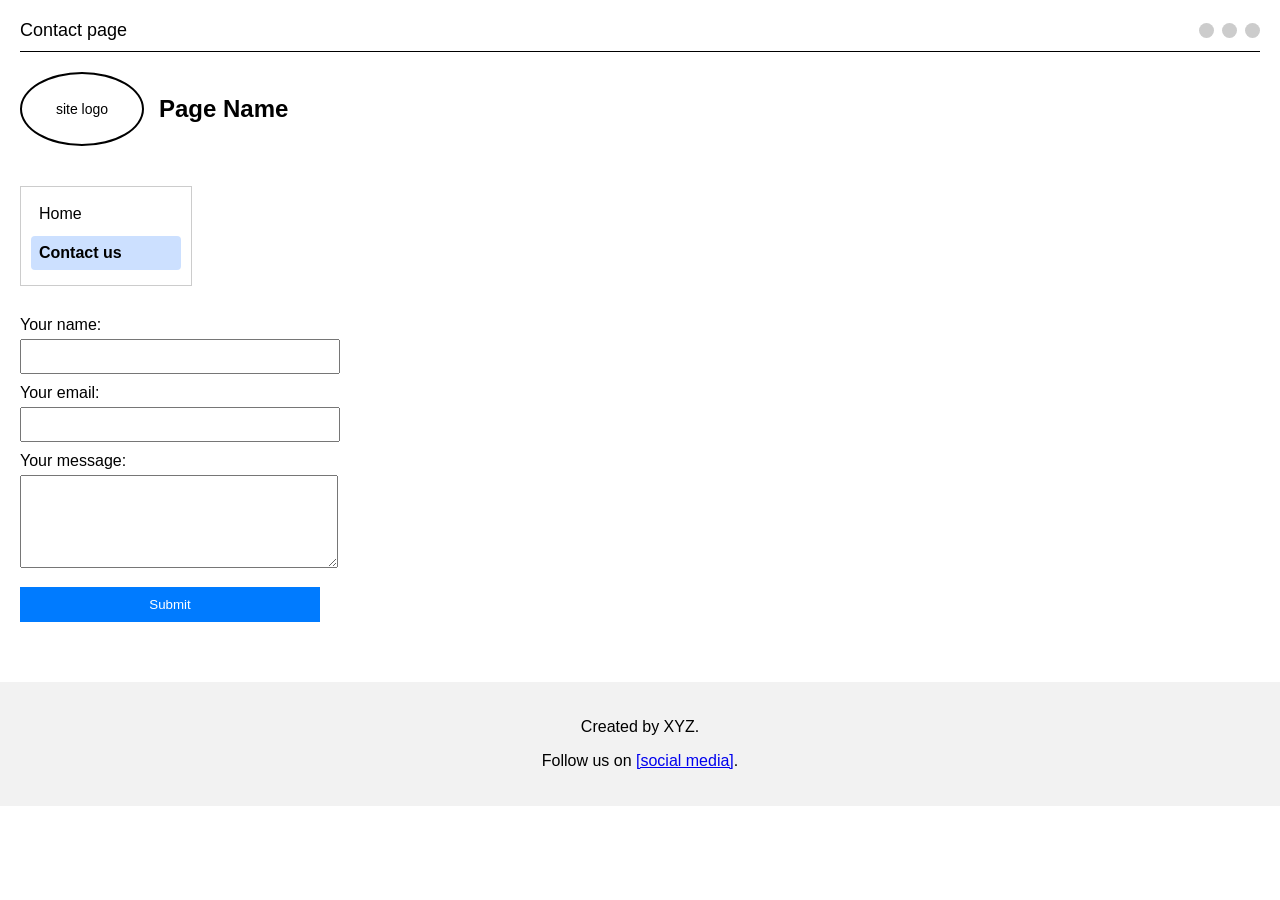
==== contact.html @ c7a51ec1 "site logo" ====
<!doctype html>
<html lang="en">
  <head>
    <meta charset="UTF-8" />
    <meta name="viewport" content="width=device-width, initial-scale=1.0" />
    <title>Contact page</title>
    <link rel="stylesheet" href="styles/styles.css" />
  </head>

  <body>
    <header class="page-header">
      <div class="header-top">
        <h1 class="page-label">Contact page</h1>

        <div class="header-circles">
          <span class="circle"></span>
          <span class="circle"></span>
          <span class="circle"></span>
        </div>
      </div>

      <hr class="underline" />

      <div class="header-middle">
        <div class="logo-oval">site logo</div>
        <h2>Page Name</h2>
      </div>
    </header>

    <nav class="side-nav">
      <a href="index.html" class="nav-item">Home</a>
      <a href="contact.html" class="nav-item active">Contact us</a>
    </nav>

    <main class="left-content">
      <form action="#" method="post">
        <label for="name">Your name:</label>
        <input type="text" id="name" name="name" required />

        <label for="email">Your email:</label>
        <input type="email" id="email" name="email" required />

        <label for="message">Your message:</label>
        <textarea id="message" name="message" rows="5" required></textarea>

        <button type="submit">Submit</button>
      </form>
    </main>

    <footer>
      <p>Created by XYZ.</p>
      <p>Follow us on <a href="#">[social media]</a>.</p>
    </footer>
  </body>
</html>
---- styles/styles.css ----
body {
  font-family: Arial, sans-serif;
  margin: 0;
  padding: 0;
}

/* HEADER */
.page-header {
  padding: 20px;
}

/* Top row: small Home page + circles */
.header-top {
  display: flex;
  justify-content: space-between;
  align-items: center;
}

.page-label {
  font-size: 18px;
  font-weight: normal;
  margin: 0;
}

/* Three circles */
.header-circles {
  display: flex;
  gap: 8px;
}

.circle {
  width: 15px;
  height: 15px;
  background-color: #ccc;
  border-radius: 50%;
}

/* Underline */
.underline {
  border: none;
  border-bottom: 1px solid black;
  margin: 10px 0 20px 0;
}

/* Middle row: oval placeholder + Page Name */
.header-middle {
  display: flex;
  align-items: center;
  gap: 15px;
}

/* OVAL PLACEHOLDER */
.logo-oval {
  width: 120px;
  height: 70px;
  border: 2px solid black;
  border-radius: 50%;
  display: flex;
  justify-content: center;
  align-items: center;
  font-size: 14px;
}

/* VERTICAL NAVIGATION BOX */
.side-nav {
  width: 150px;
  border: 1px solid #ccc;
  padding: 10px;
  margin-left: 20px;
  margin-top: 20px;
}

.side-nav .nav-item {
  display: block;
  padding: 8px;
  text-decoration: none;
  color: black;
  margin-bottom: 5px;
  border-radius: 4px;
}

.side-nav .nav-item.active {
  background-color: #cce0ff;
  font-weight: bold;
}

/* LEFT CONTENT */
.left-content {
  padding: 20px;
  text-align: left;
}

section {
  margin-bottom: 30px;
}

/* FORM */
form {
  max-width: 300px;
  text-align: left;
}

label {
  display: block;
  margin-top: 10px;
}

input,
textarea {
  width: 100%;
  padding: 8px;
  margin-top: 5px;
}

button {
  margin-top: 15px;
  padding: 10px;
  width: 100%;
  background-color: #007bff;
  color: white;
  border: none;
  cursor: pointer;
}

/* FOOTER */
footer {
  text-align: center;
  padding: 20px;
  background-color: #f2f2f2;
  margin-top: 40px;
}
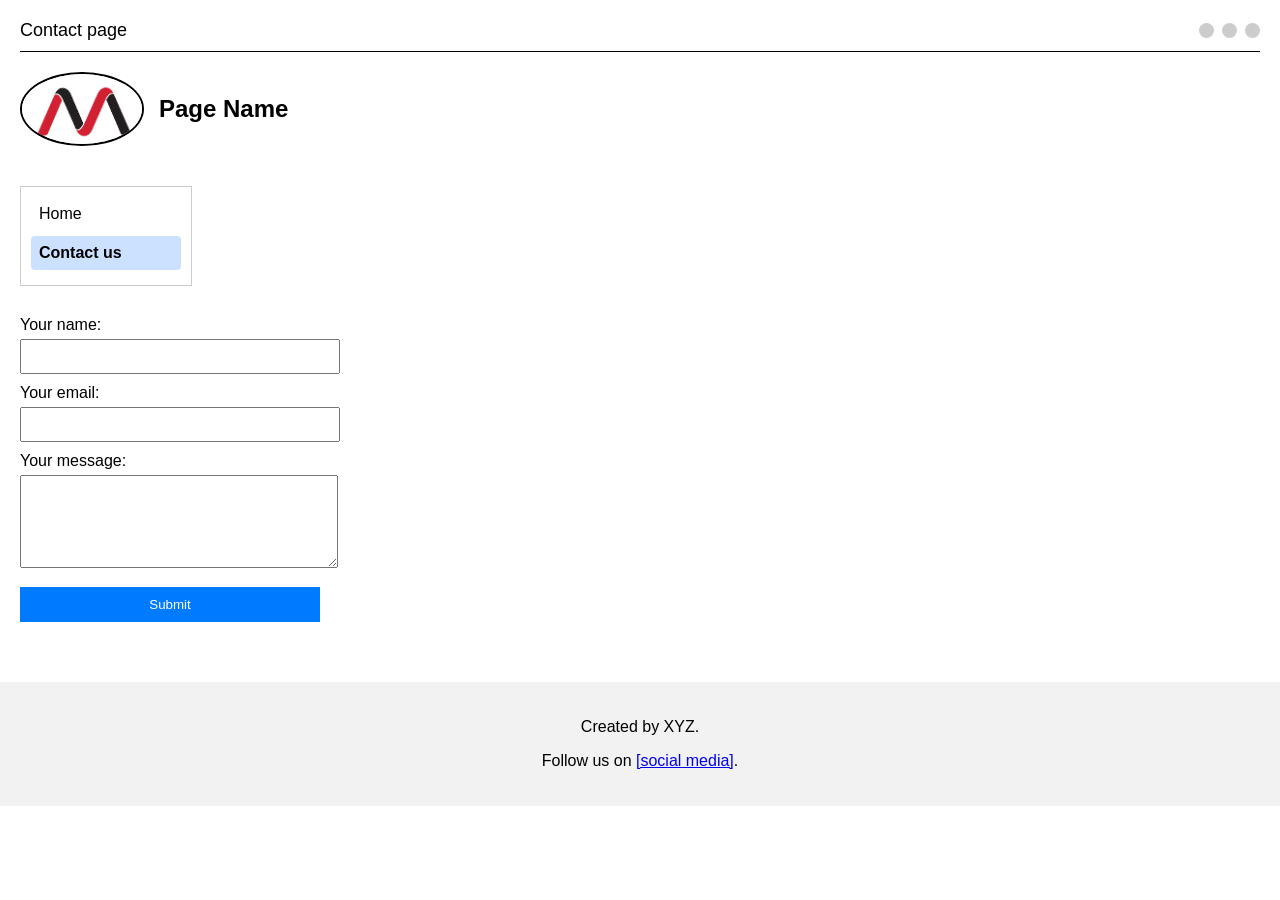
==== commit 5c056e77: "contact page logo" ====
--- a/contact.html
+++ b/contact.html
@@ -22,7 +22,7 @@
       <hr class="underline" />
 
       <div class="header-middle">
-        <div class="logo-oval">site logo</div>
+        <img src="images/mlogo.png" alt="site logo" class="logo-oval" />
         <h2>Page Name</h2>
       </div>
     </header>
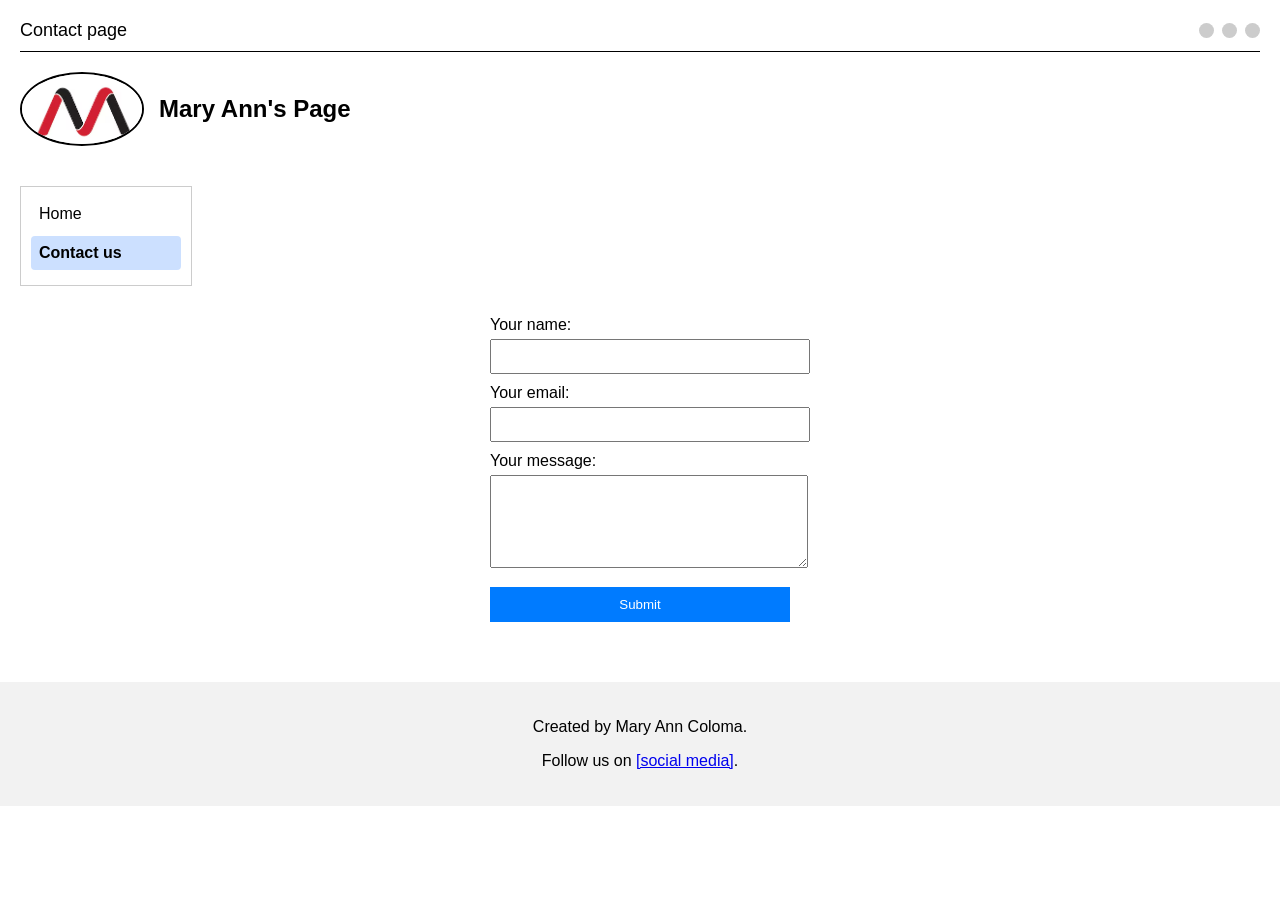
==== commit 0f69cf05: "name edit" ====
--- a/contact.html
+++ b/contact.html
@@ -23,7 +23,7 @@
 
       <div class="header-middle">
         <img src="images/mlogo.png" alt="site logo" class="logo-oval" />
-        <h2>Page Name</h2>
+        <h2>Mary Ann's Page</h2>
       </div>
     </header>
 
@@ -48,7 +48,7 @@
     </main>
 
     <footer>
-      <p>Created by XYZ.</p>
+      <p>Created by Mary Ann Coloma.</p>
       <p>Follow us on <a href="#">[social media]</a>.</p>
     </footer>
   </body>
--- a/styles/styles.css
+++ b/styles/styles.css
@@ -97,6 +97,7 @@
 /* FORM */
 form {
   max-width: 300px;
+  margin: 0 auto;
   text-align: left;
 }
 
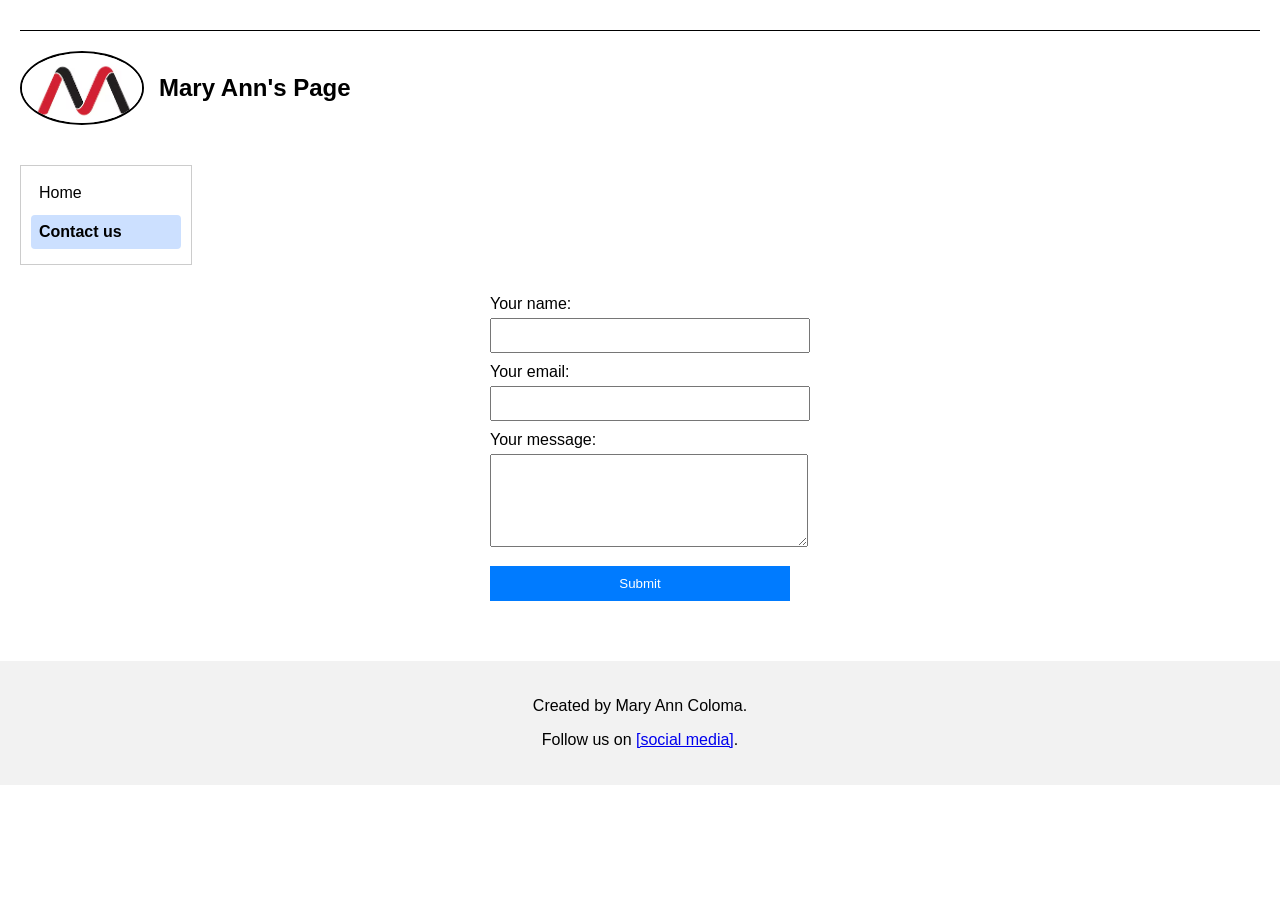
==== commit 41d1f730: "removed tab bar" ====
--- a/contact.html
+++ b/contact.html
@@ -9,16 +9,6 @@
 
   <body>
     <header class="page-header">
-      <div class="header-top">
-        <h1 class="page-label">Contact page</h1>
-
-        <div class="header-circles">
-          <span class="circle"></span>
-          <span class="circle"></span>
-          <span class="circle"></span>
-        </div>
-      </div>
-
       <hr class="underline" />
 
       <div class="header-middle">
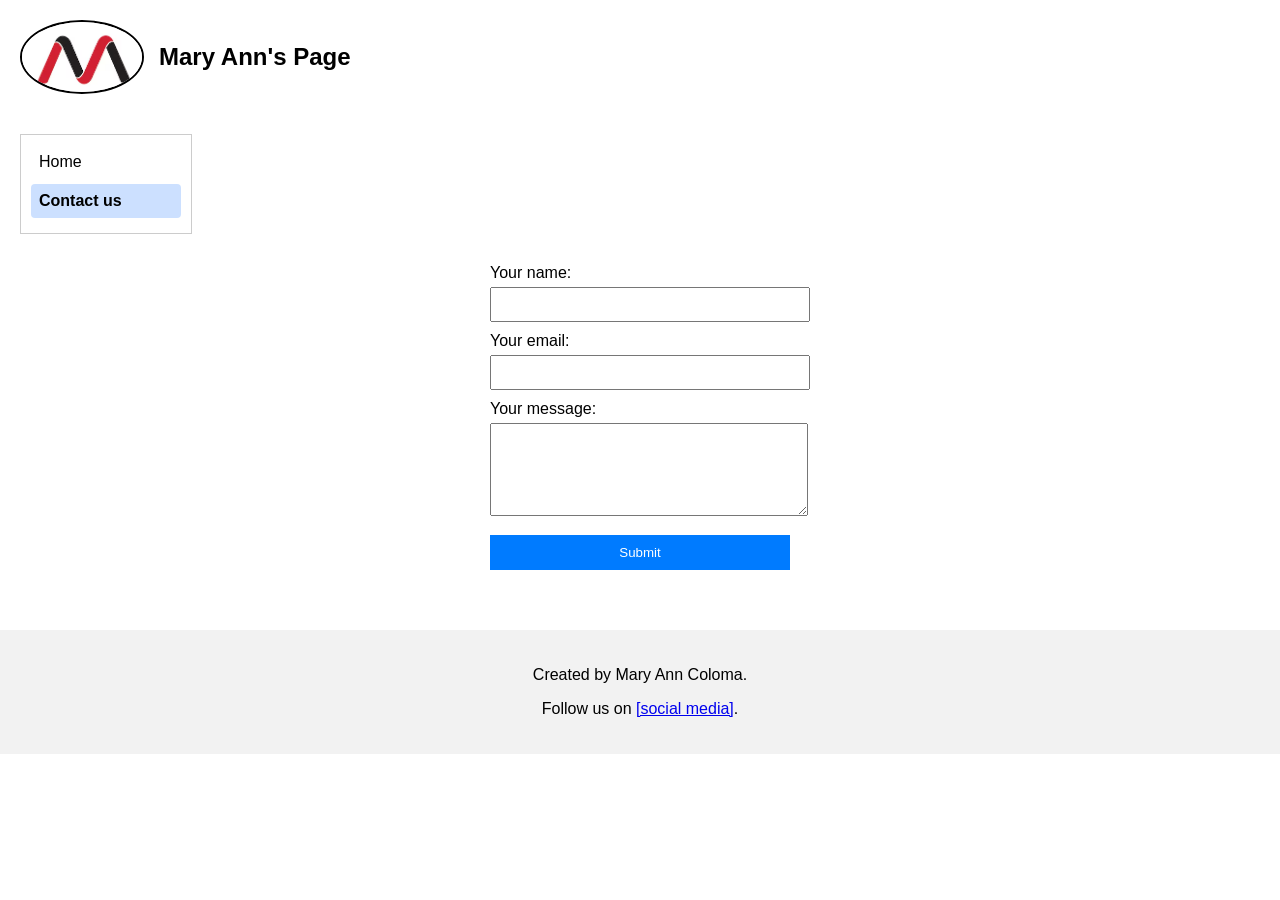
==== commit 495c1929: "underline removal" ====
--- a/contact.html
+++ b/contact.html
@@ -9,8 +9,6 @@
 
   <body>
     <header class="page-header">
-      <hr class="underline" />
-
       <div class="header-middle">
         <img src="images/mlogo.png" alt="site logo" class="logo-oval" />
         <h2>Mary Ann's Page</h2>
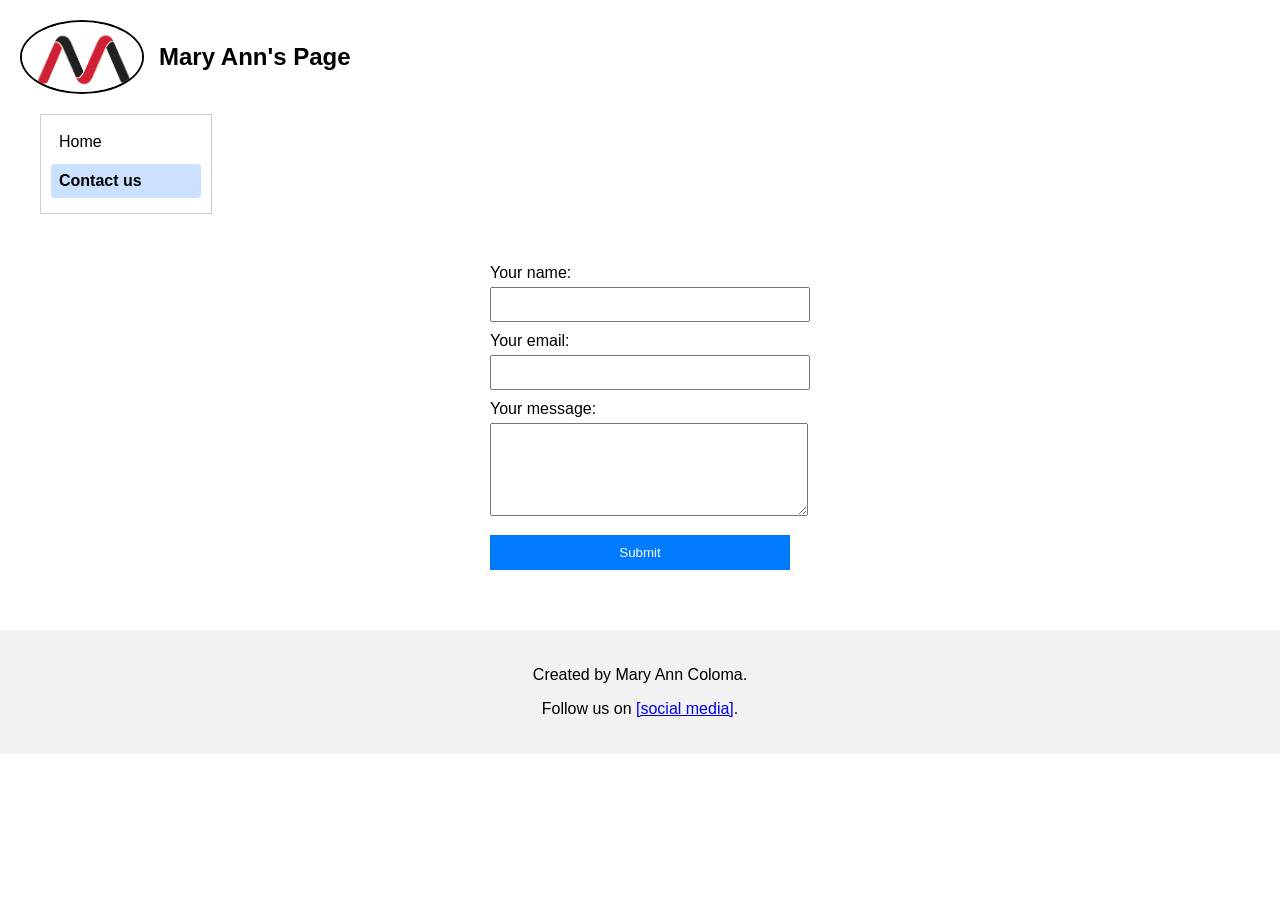
==== commit 3c8dd256: "header edit" ====
--- a/contact.html
+++ b/contact.html
@@ -13,13 +13,11 @@
         <img src="images/mlogo.png" alt="site logo" class="logo-oval" />
         <h2>Mary Ann's Page</h2>
       </div>
+      <nav class="side-nav">
+        <a href="index.html" class="nav-item">Home</a>
+        <a href="contact.html" class="nav-item active">Contact us</a>
+      </nav>
     </header>
-
-    <nav class="side-nav">
-      <a href="index.html" class="nav-item">Home</a>
-      <a href="contact.html" class="nav-item active">Contact us</a>
-    </nav>
-
     <main class="left-content">
       <form action="#" method="post">
         <label for="name">Your name:</label>
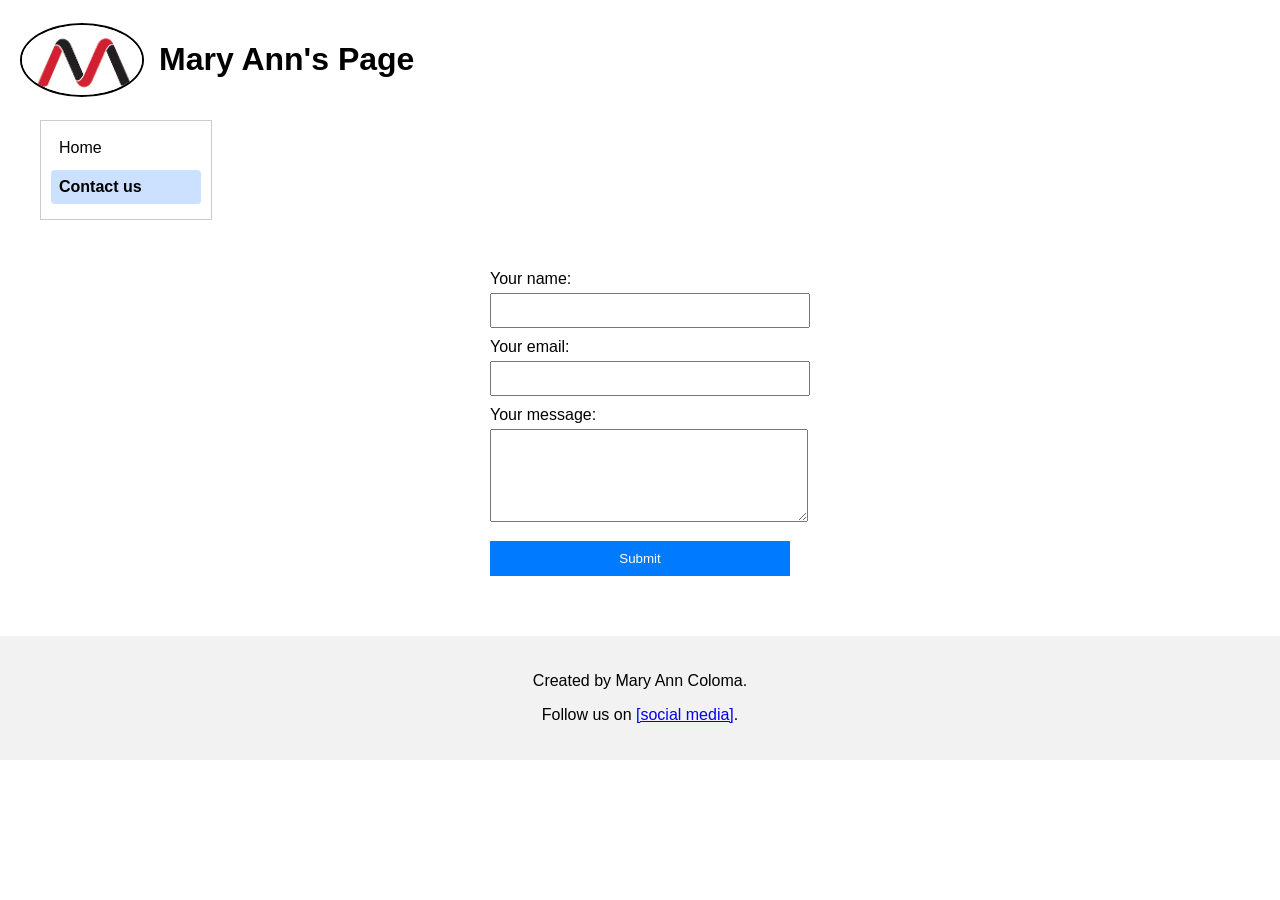
==== commit 580d0d3c: "h1 edit contacts page" ====
--- a/contact.html
+++ b/contact.html
@@ -11,7 +11,7 @@
     <header class="page-header">
       <div class="header-middle">
         <img src="images/mlogo.png" alt="site logo" class="logo-oval" />
-        <h2>Mary Ann's Page</h2>
+        <h1>Mary Ann's Page</h1>
       </div>
       <nav class="side-nav">
         <a href="index.html" class="nav-item">Home</a>
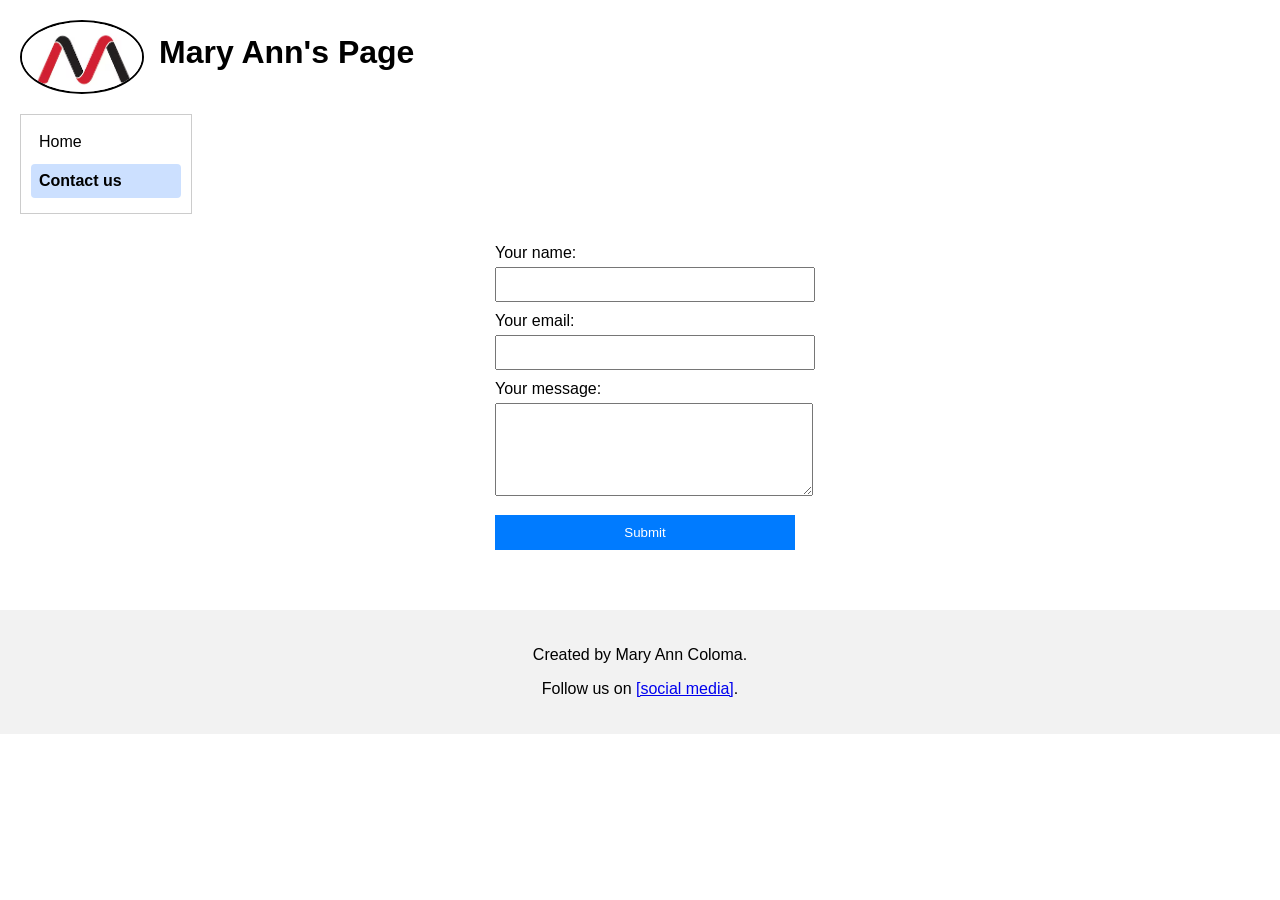
==== commit 2b1ce956: "change layout" ====
--- a/contact.html
+++ b/contact.html
@@ -19,15 +19,13 @@
       </nav>
     </header>
     <main class="left-content">
-      <form action="#" method="post">
+      <form>
         <label for="name">Your name:</label>
-        <input type="text" id="name" name="name" required />
-
+        <input type="text" id="name" name="name" />
         <label for="email">Your email:</label>
-        <input type="email" id="email" name="email" required />
-
+        <input type="email" id="email" name="email" />
         <label for="message">Your message:</label>
-        <textarea id="message" name="message" rows="5" required></textarea>
+        <textarea id="message" name="message" rows="5"></textarea>
 
         <button type="submit">Submit</button>
       </form>
--- a/styles/styles.css
+++ b/styles/styles.css
@@ -2,44 +2,6 @@
   font-family: Arial, sans-serif;
   margin: 0;
   padding: 0;
-}
-
-/* HEADER */
-.page-header {
-  padding: 20px;
-}
-
-/* Top row: small Home page + circles */
-.header-top {
-  display: flex;
-  justify-content: space-between;
-  align-items: center;
-}
-
-.page-label {
-  font-size: 18px;
-  font-weight: normal;
-  margin: 0;
-}
-
-/* Three circles */
-.header-circles {
-  display: flex;
-  gap: 8px;
-}
-
-.circle {
-  width: 15px;
-  height: 15px;
-  background-color: #ccc;
-  border-radius: 50%;
-}
-
-/* Underline */
-.underline {
-  border: none;
-  border-bottom: 1px solid black;
-  margin: 10px 0 20px 0;
 }
 
 /* Middle row: oval placeholder + Page Name */
@@ -47,6 +9,8 @@
   display: flex;
   align-items: center;
   gap: 15px;
+  margin-left: 10px;
+  margin-top: 10px;
 }
 
 /* OVAL PLACEHOLDER */
@@ -59,6 +23,8 @@
   justify-content: center;
   align-items: center;
   font-size: 14px;
+  margin-left: 10px;
+  margin-top: 10px;
 }
 
 /* VERTICAL NAVIGATION BOX */
@@ -88,6 +54,7 @@
 .left-content {
   padding: 20px;
   text-align: left;
+  margin-left: 10px;
 }
 
 section {
@@ -101,8 +68,15 @@
   text-align: left;
 }
 
+.form-row {
+  display: flex;
+  flex-direction: row;
+  align-items: center;
+}
+
 label {
-  display: block;
+  display: flex;
+  flex-direction: row;
   margin-top: 10px;
 }
 
